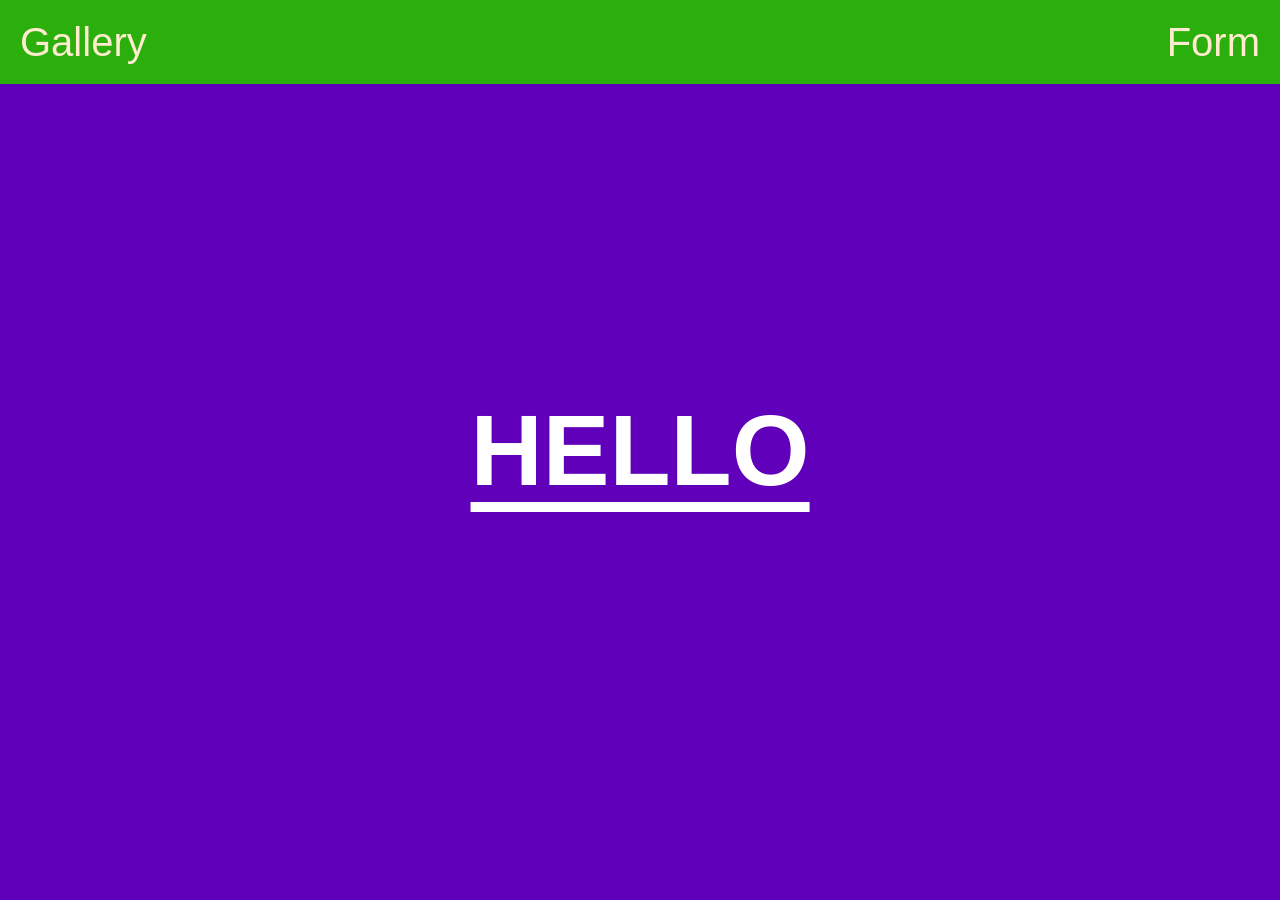
==== src/index.html @ d2d6a821 "Initial commit" ====
<!DOCTYPE html>
<html lang="en">
  <head>
    <meta charset="UTF-8" />
    <link rel="icon" type="image/svg+xml" href="/favicon.svg" />
    <meta name="viewport" content="width=device-width, initial-scale=1.0" />
    <title>Vanilla App Template</title>
    <link rel="stylesheet" href="./css/styles.css" />
  </head>
  <body>
    <h1>HELLO</h1>
    <main>
      <div class="navigation">
        <nav>
          <ul class="ul">
            <li><a href="./1-gallery.html">Gallery</a></li>
            <li><a href="./2-form.html">Form</a></li>
          </ul>
        </nav>
      </div>
    </main>

    <script type="module" src="./main.js"></script>
  </body>
</html>
---- src/css/styles.css ----
/**
  |============================
  | include css partials with
  | default @import url()
  |============================
*/
@import url('./reset.css');
@import url('./gallery.css');
@import url('./form.css');

:root {
  font-family: Inter, Avenir, Helvetica, Arial, sans-serif;
  font-size: 16px;
  line-height: 24px;
  font-weight: 400;

  font-synthesis: none;
  text-rendering: optimizeLegibility;
  -webkit-font-smoothing: antialiased;
  -moz-osx-font-smoothing: grayscale;
  -webkit-text-size-adjust: 100%;
}

.ul {
  padding: 30px 20px;
  font-size: 40px;
  display: flex;
  justify-content: space-between;
  background-color: #2aaf0d;
  color: blanchedalmond;
}

body {
  background-color: #6100bb;
}

h1 {
  color: #fff;
  position: absolute;
  top: 50%;
  left: 50%;
  font-size: 100px;
  transform: translate(-50%, -50%);
}
h1::after {
  content: '';
  width: 100%;
  background-color: #fff;
  height: 10px;
  position: absolute;
  bottom: -50px;
  left: 0;
}
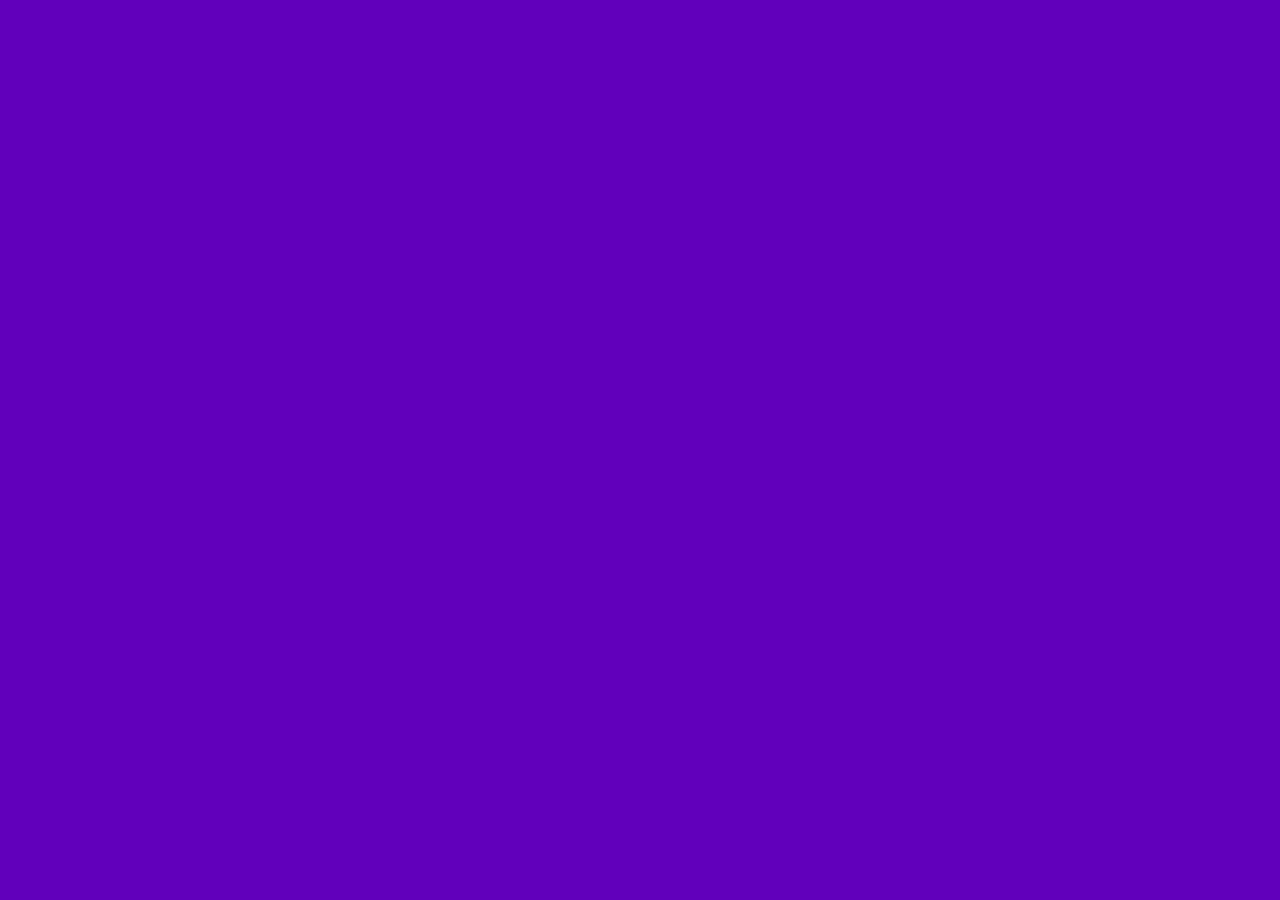
==== commit 69414ee0: "puuush" ====
--- a/src/index.html
+++ b/src/index.html
@@ -4,20 +4,12 @@
     <meta charset="UTF-8" />
     <link rel="icon" type="image/svg+xml" href="/favicon.svg" />
     <meta name="viewport" content="width=device-width, initial-scale=1.0" />
-    <title>Vanilla App Template</title>
+    <title>generate image</title>
     <link rel="stylesheet" href="./css/styles.css" />
   </head>
   <body>
-    <h1>HELLO</h1>
     <main>
-      <div class="navigation">
-        <nav>
-          <ul class="ul">
-            <li><a href="./1-gallery.html">Gallery</a></li>
-            <li><a href="./2-form.html">Form</a></li>
-          </ul>
-        </nav>
-      </div>
+      <section><div class="container"></div></section>
     </main>
 
     <script type="module" src="./main.js"></script>
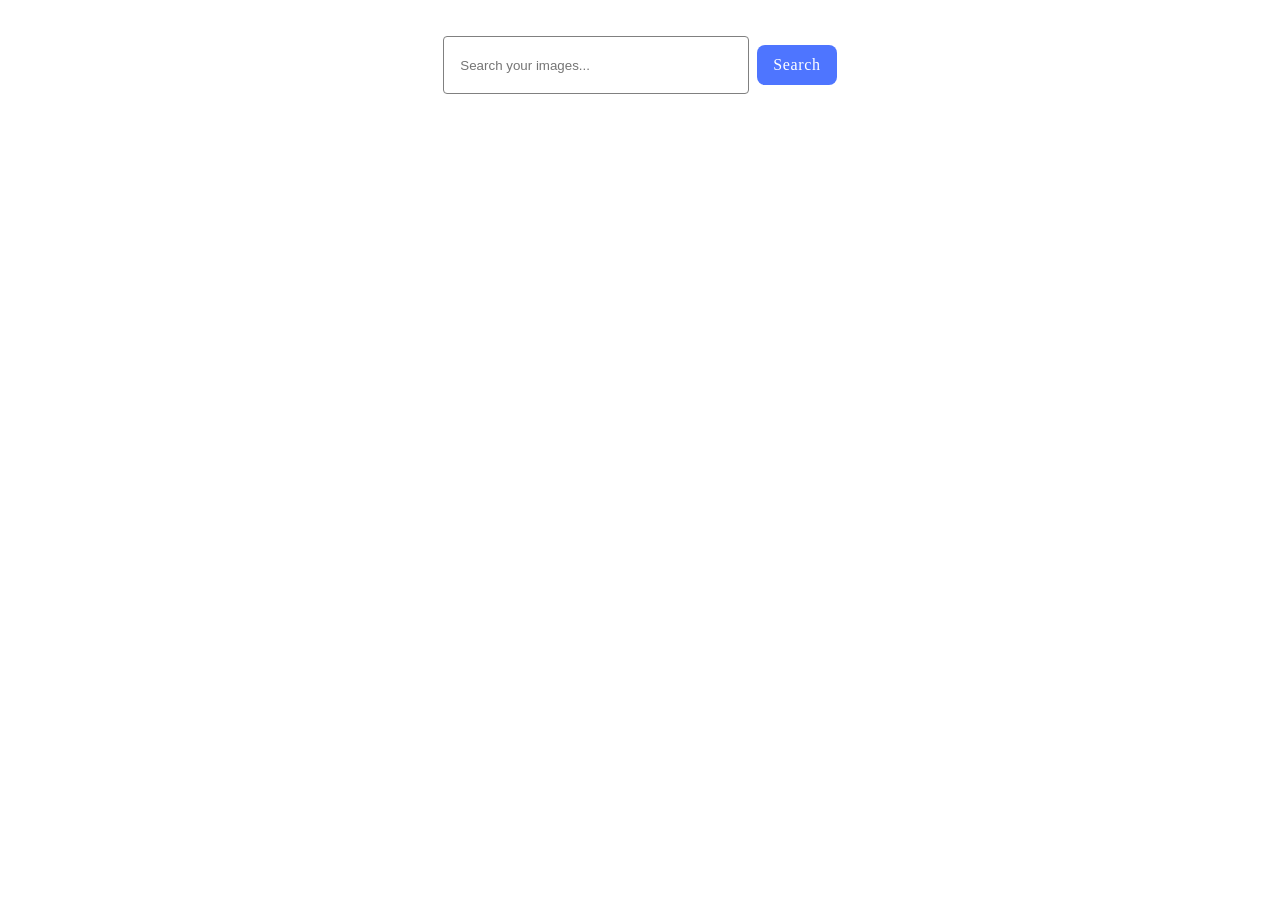
==== commit 0d991883: "add base functional" ====
--- a/src/index.html
+++ b/src/index.html
@@ -9,7 +9,19 @@
   </head>
   <body>
     <main>
-      <section><div class="container"></div></section>
+      <section>
+        <div class="container">
+          <form>
+            <input
+              placeholder="Search your images..."
+              type="text"
+              data-search
+            />
+            <button type="submit">Search</button>
+          </form>
+          <ul class="list"></ul>
+        </div>
+      </section>
     </main>
 
     <script type="module" src="./main.js"></script>
--- a/src/css/styles.css
+++ b/src/css/styles.css
@@ -5,49 +5,46 @@
   |============================
 */
 @import url('./reset.css');
-@import url('./gallery.css');
-@import url('./form.css');
 
-:root {
-  font-family: Inter, Avenir, Helvetica, Arial, sans-serif;
-  font-size: 16px;
-  line-height: 24px;
-  font-weight: 400;
-
-  font-synthesis: none;
-  text-rendering: optimizeLegibility;
-  -webkit-font-smoothing: antialiased;
-  -moz-osx-font-smoothing: grayscale;
-  -webkit-text-size-adjust: 100%;
+form {
+  margin-top: 36px;
+  display: flex;
+  justify-content: center;
+  align-items: center;
+  gap: 8px;
 }
 
-.ul {
-  padding: 30px 20px;
-  font-size: 40px;
-  display: flex;
-  justify-content: space-between;
-  background-color: #2aaf0d;
-  color: blanchedalmond;
+input {
+  width: 272px;
+  border-radius: 4px;
+  padding: 8px 16px;
+  outline: none;
+  border: 1px solid #808080;
+  height: 40px;
 }
 
-body {
-  background-color: #6100bb;
+button[type='submit'] {
+  padding: 0;
+  padding: 8px 16px;
+  font-family: Montserrat;
+  font-size: 16px;
+  font-weight: 500;
+  line-height: 24px;
+  letter-spacing: 0.04em;
+  background: #4e75ff;
+  border: none;
+  outline: none;
+  color: #fff;
+  border-radius: 8px;
 }
 
-h1 {
-  color: #fff;
-  position: absolute;
-  top: 50%;
-  left: 50%;
-  font-size: 100px;
-  transform: translate(-50%, -50%);
+.list {
+  display: flex;
+  gap: 24px;
+  align-items: center;
+  flex-wrap: wrap;
 }
-h1::after {
-  content: '';
-  width: 100%;
-  background-color: #fff;
-  height: 10px;
-  position: absolute;
-  bottom: -50px;
-  left: 0;
+
+.card {
+  width: calc((100% - 48px) / 3);
 }
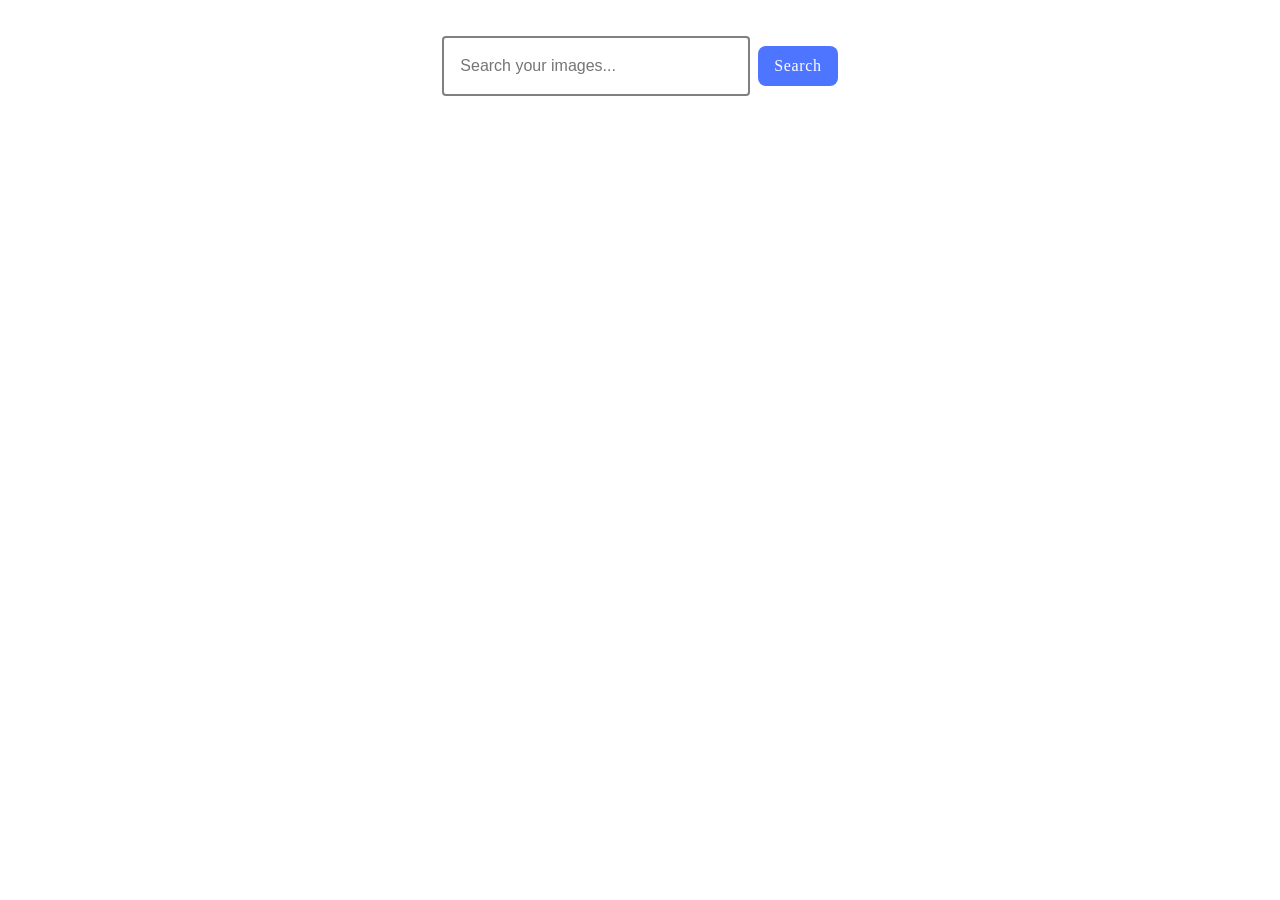
==== commit 8266f991: "push" ====
--- a/src/index.html
+++ b/src/index.html
@@ -3,7 +3,10 @@
   <head>
     <meta charset="UTF-8" />
     <link rel="icon" type="image/svg+xml" href="/favicon.svg" />
-    <meta name="viewport" content="width=device-width, initial-scale=1.0" />
+    <meta
+      name="viewport"
+      content="width=device-width, initial-scale=1, maximum-scale=1"
+    />
     <title>generate image</title>
     <link rel="stylesheet" href="./css/styles.css" />
   </head>
@@ -19,6 +22,8 @@
             />
             <button type="submit">Search</button>
           </form>
+          <div class="loader-div"><span class="loader"></span></div>
+
           <ul class="list"></ul>
         </div>
       </section>
--- a/src/css/styles.css
+++ b/src/css/styles.css
@@ -12,6 +12,7 @@
   justify-content: center;
   align-items: center;
   gap: 8px;
+  margin-bottom: 32px;
 }
 
 input {
@@ -19,8 +20,19 @@
   border-radius: 4px;
   padding: 8px 16px;
   outline: none;
-  border: 1px solid #808080;
+  border: 2px solid #808080;
   height: 40px;
+  transition: all ease 250ms;
+  font-size: 16px;
+}
+
+input:hover {
+  border-color: #212121;
+}
+
+input:focus {
+  border-color: #4e75ff;
+  zoom: 1;
 }
 
 button[type='submit'] {
@@ -48,3 +60,84 @@
 .card {
   width: calc((100% - 48px) / 3);
 }
+
+@media (max-width: 900px) {
+  .card {
+    width: calc((100% - 24px) / 2);
+  }
+}
+
+@media (max-width: 600px) {
+  .card {
+    width: 100%;
+  }
+}
+
+.card-list {
+  display: flex;
+  justify-content: space-around;
+  align-items: center;
+  gap: 5px;
+}
+
+.main-content {
+  padding: 4px 20px;
+  border-bottom: 1px solid #212121;
+  border-left: 1px solid #212121;
+  border-right: 1px solid #212121;
+}
+
+.card-list-li {
+  display: flex;
+  flex-direction: column;
+  align-items: center;
+  gap: 5px;
+}
+
+.loader-div {
+  display: flex;
+  justify-content: center;
+  visibility: hidden;
+}
+
+.loader {
+  display: block;
+  width: 48px;
+  height: 48px;
+  border-radius: 50%;
+  position: relative;
+  animation: rotate 1s linear infinite;
+}
+.loader::before {
+  content: '';
+  box-sizing: border-box;
+  position: absolute;
+  inset: 0px;
+  border-radius: 50%;
+  border: 5px solid #4e75ff;
+  animation: prixClipFix 2s linear infinite;
+}
+
+@keyframes rotate {
+  100% {
+    transform: rotate(360deg);
+  }
+}
+
+@keyframes prixClipFix {
+  0% {
+    clip-path: polygon(50% 50%, 0 0, 0 0, 0 0, 0 0, 0 0);
+  }
+  25% {
+    clip-path: polygon(50% 50%, 0 0, 100% 0, 100% 0, 100% 0, 100% 0);
+  }
+  50% {
+    clip-path: polygon(50% 50%, 0 0, 100% 0, 100% 100%, 100% 100%, 100% 100%);
+  }
+  75% {
+    clip-path: polygon(50% 50%, 0 0, 100% 0, 100% 100%, 0 100%, 0 100%);
+  }
+  100% {
+    clip-path: polygon(50% 50%, 0 0, 100% 0, 100% 100%, 0 100%, 0 0);
+  }
+}
